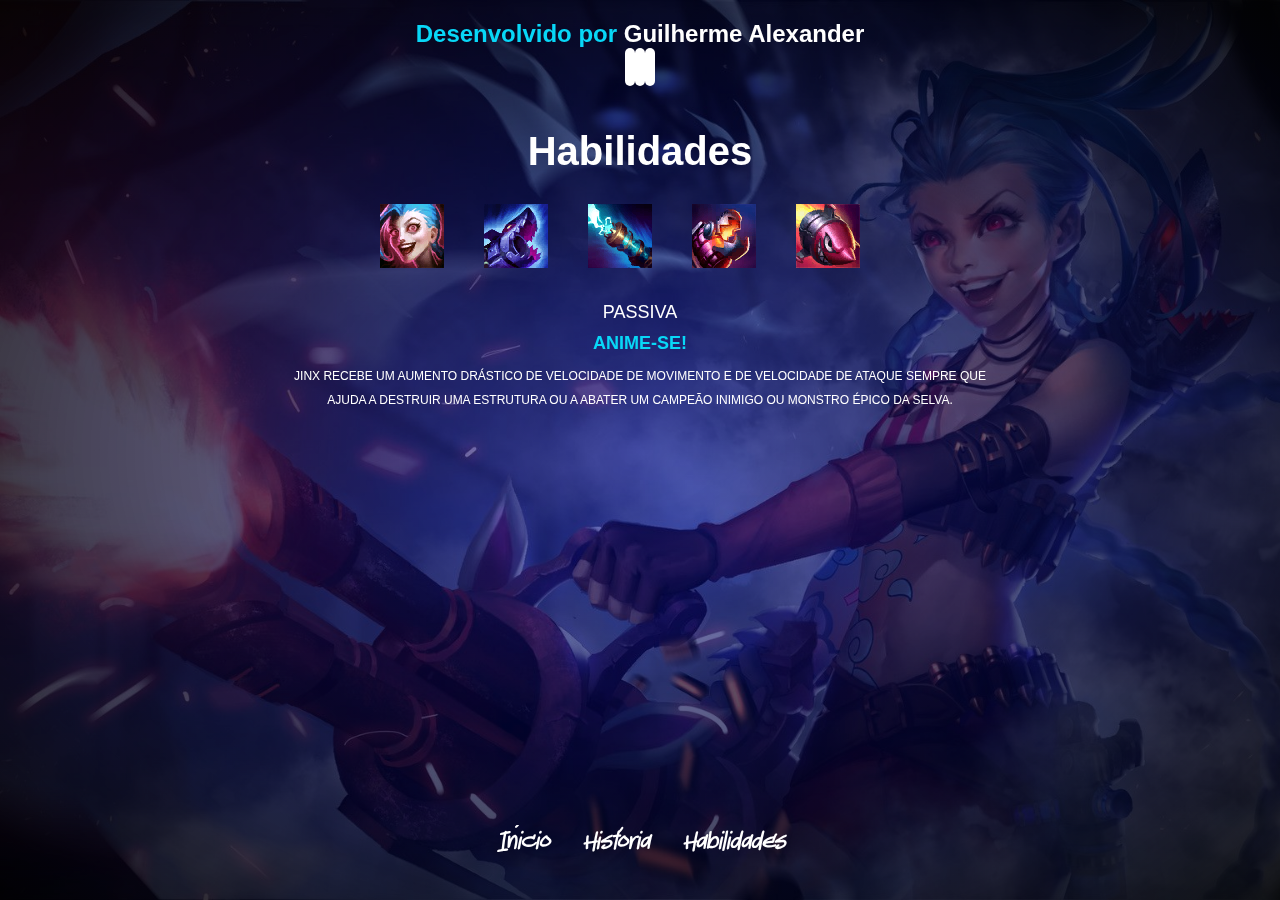
==== habilidades.html @ 157ac82a "V0.1" ====
<!DOCTYPE html>
<html lang="en">
<head>
    <meta charset="UTF-8">
    <meta http-equiv="X-UA-Compatible" content="IE=edge">
    <meta name="viewport" content="width=device-width, initial-scale=1.0">
    <title>Document</title>
<!-- CSS -->
<link rel="stylesheet" href="css/style.css">
   
<!-- icon -->
<link rel="stylesheet" href="https://maxst.icons8.com/vue-static/landings/line-awesome/line-awesome/1.3.0/css/line-awesome.min.css">
</head>
<body>

    <div class="load">
        <h2>Loading</h2>
        <div class="bullets"></div>
    </div>

<main>
    <nav class="menu-mobile">
        <div class="logo"></div>
        <i class="las la-bars"></i>
        <ul>
            <li><a href="Index.html">Início</a></li>
            <li><a href="historia.html">História</a></li>
            <li><a href="habilidades.html">Habilidades</a></li>
        </ul>
    </nav>

        <div class="bg habilidades"></div>

        <div class="autor">
            <h2>Desenvolvido por <span>Guilherme Alexander</span></h2>
            <div class="autor__icons">
                <a target="_blank" href="https://www.linkedin.com/in/guilherme-alexander-b46959207/"><i class="lab la-linkedin-in"></i></a>
                <a target="_blank" href="https://github.com/Guilherme-alexander"><i class="lab la-github"></i></a>
                <a target="_blank" href="https://www.instagram.com/guilhermealexander_dev/"><i class="lab la-instagram"></i></a>
            </div><!-- autor__icons -->
        </div><!-- autor -->
        
            <div class="width__container__habilidades relative">
                <div class="width__left__habilidades">
                    <h2>Habilidades</h2>
                      <ul>
                        <li>
                            <img src="image/Jinx_Passive.png" alt="">
                        </li>
                        <li>
                            <img src="image/JinxQ.png" alt="">
                        </li>
                        <li>
                            <img src="image/JinxW.png" alt="">
                        </li>
                        <li>
                            <img src="image/JinxE.png" alt="">
                        </li>
                        <li>
                            <img src="image/JinxR.png" alt="">
                        </li>
                      </ul>

                      <div class="descrocao">
                          <ul>
                              <li id="info0" class="active">
                                  <span>PASSIVA</span>
                                  <h3>ANIME-SE!</h3>
                                  <p>Jinx recebe um aumento drástico de Velocidade de Movimento e de Velocidade de Ataque sempre que ajuda a destruir uma estrutura ou a abater um Campeão inimigo ou monstro épico da selva.</p>
                              </li>
                              <li id="info1">
                                  <span>Q</span>
                                  <h3>TROCANDO!</h3>
                                  <p>Jinx modifica seus ataques básicos ao trocar entre Pow-Pow, sua metralhadora, e Fishbones, seu lança-mísseis. Ataques com Pow-Pow concedem Velocidade de Ataque, enquanto ataques com Fishbones causam dano em área de ação e recebem aumento de alcance, mas drenam Mana e reduzem a Velocidade de Ataque.</p>
                              </li>
                              <li id="info2">
                                <span>W</span>
                                <h3>ZAP!</h3>
                                <p>Jinx usa Zapper, sua pistola de choques, para disparar um projétil que causa dano ao primeiro inimigo atingido, reduzindo sua velocidade e revelando-o.</p>
                            </li>
                            <li id="info3">
                                <span>E</span>
                                <h3>MORDIDINHA FLAMEJANTE!</h3>
                                <p>Jinx arremessa uma fileira de granadas-armadilha que explodem após 5 segundos, deixando os inimigos em chamas. As Mordidinhas Flamejantes morderão campeões inimigos que caminharem sobre elas, enraizando-os no local.</p>
                            </li>
                            <li id="info4">
                                <span>R</span>
                                <h3>SUPER MEGA MÍSSIL DA MORTE!</h3>
                                <p>Jinx dispara um super-míssil no mapa, que acumula dano ao longo de seu trajeto. O míssil explodirá ao colidir com um campeão inimigo, causando dano a ele e a inimigos ao seu redor, com base em sua Vida removida.</p>
                            </li>
                          </ul>
                      </div>
                </div><!-- width__left__habilidades -->
                    
                <div class="width__right__habilidades">

                   <ul>
                       <li id="video0" class="active__video">
                           <video src="Video/ability_0222_P1.webm" autoplay muted loop></video>
                       </li>
                       <li id="video1">
                        <video src="Video/ability_0222_Q1.webm" autoplay muted loop></video>
                    </li>
                    <li  id="video2">
                        <video src="Video/ability_0222_W1.webm" autoplay muted loop></video>
                    </li>
                    <li id="video3">
                        <video src="Video//ability_0222_E1.webm" autoplay muted loop></video>
                    </li>
                    <li  id="video4">
                        <video src="Video/ability_0222_R1.webm" autoplay muted loop></video>
                    </li>
                   </ul>

                </div><!-- width__right -->

            </div><!-- w100 -->
    
<header class="header__habilidades">
    <nav>
        <ul>
            <li><a href="Index.html">Início</a></li>
            <li><a href="historia.html">História</a></li>
            <li><a href="habilidades.html">Habilidades</a></li>
        </ul>
    </nav>
</header>
</main>

<!-- SCRIPT -->
<script src="js/script.js"></script>
</body>
</html>
---- css/style.css ----
:root{
    /* fonts */
    --font:'Open Sans', sans-serif;
    --font1:'Jimmy Collins';
    --font2:'Jost';
    /* primari */
    --cor:#ffffff;
    --cor1:#0D0D0D;
    --cor3:#230953;
    /* Pink */
    --corPink:#8C0876;
    --corPink2:#C02C82;
    --corPink3:#BD24BF;
    /* Blue */
    --corBlue:#08d7f7;
    --corBlue2:#4F74BF;
    --corBlue3:#106feb;
}
@font-face {
    font-family:'Jimmy Collins';
    font-weight:normal;
    src: url('../font/Jimmy-Collinsn.otf') format('opentype');
}
@import url('https://fonts.googleapis.com/css2?family=Open+Sans:ital,wght@0,300;0,400;0,700;1,300&display=swap');
@import url('https://fonts.googleapis.com/css2?family=Jost:wght@100;300;400;700&display=swap');

*{
    padding:0;
    margin:0;
    box-sizing: border-box;
}
html,body{
    height:100%;
}
h1,h2,h3,p,a,i,span,button,img{
    user-select: none;
}
i{cursor: pointer;}

.load{
    width:100%;
    height:100%;
    background-color: var(--corPink3);
    display: flex;
    flex-direction: column;
    justify-content:center;
    align-items: center;
}
.load h2{
    font-size:6em;
    font-family:var(--font1);
    color:var(--cor);
    position: absolute;
    left:(100% -50%);
    text-shadow: 0 0 10px var(--cor3);
}
.bullets{
    width:300px;
    height:300px;
    border-radius:50%;
    border:8px solid #ccc;
    border-left-color:var(--cor3);
    border-right-color:var(--cor3);
    animation:load 1s linear infinite;
    box-shadow:0 0 10px var(--cor3);
}


.relative{
    position: relative;
    z-index:2;
}

.container{
    position: absolute;
    z-index:3;
    display: block;
    width:100%;
    height:100%;
}

main{
    position: relative;
    width:100%;
    height:100%;
    z-index:0;
}

.menu-mobile{
    visibility: hidden;
}
.menu-mobile ul{
    visibility: hidden;
}

.logo{
    width:100px;
    height:100%;
    display:inline-block;
    cursor: pointer;
    float:left;
    clear: both;
    background-image:url('../image/Grafite.png');
    background-size:contain;
    background-position: center;
    background-repeat:no-repeat;
}

.bg{
    position: fixed;
    top:0;
    left:0;
    min-width:100%;
    min-height:100%;
    z-index:1;
}

.autor{
    position: absolute;
    top:20px;
    right:20px;
    z-index:2;
    font-family:sans-serif;
}
.autor h2{
    color:var(--corPink2);
    margin-bottom:5px;
}
.autor span{
    color:var(--cor);
}
.autor__icons{
    margin:auto;
}
.autor__icons i{
    color:var(--cor1);
    font-size:25px;
    float:right;
    margin:0 5px;
    border-radius:25px;
    padding:5px;
    background-color: var(--cor);
}

.w100{
    position: absolute;
    top:0;
    left:0;
    z-index:1;
    margin:0 auto;
    width:100%;
    height:100vh;
    display: flex;
    justify-content: center;
    align-items: center;
    background: radial-gradient(#000ba777, #000000de);
}

.w50{
    width:50%;
    color:var(--cor);
}

.w50.left{
    margin:0 80px;
}

.w50.left h1{
    font-size:6em;
    text-align:left;
    font-family:var(--font1);
    color:var(--corPink3);
    text-shadow:5px 3px 3px #1818a2;

}
.w50.left h2{
    margin:10px 0;
    font-size:2em;
    text-align:left;
    font-weight:normal;
    font-family:var(--font1);
    color:var(--corBlue3);
}
.w50.left p{
    width:80%;
    font-size:18px;
    line-height:25px;
    font-family:var(--font);
    font-style:italic;
}
.w50.left button{
    width:250px;
    height:55px;
    margin-top:20px;
    outline: 0;
    cursor: pointer;
    border: 0;
    border-radius:4px;
    background-color:var(--corPink3);
    font-size:18px;
    font-family:arial;
    color:var(--cor);
    box-shadow:3px 3px 5px var(--cor3);
}
.w50.left button i{
    margin-left:30px;
}
.w50.left button:hover .la-angle-double-right{
    animation-name:ctaAnima;
    animation-iteration-count:infinite;
    animation-duration:1s;
    transition:2s;
}
.w50.right{
    width:40%;
    display: flex;
    flex-direction: column;
    justify-content: center;
    align-items: center;
    text-align: center;
    font-family:var(--font);
}
.w50.right h2{
    font-family:sans-serif;
    font-style:italic;
    font-size:1.5em;
}
.type img{
    width: 120px;
    margin-top:15px;
    margin-bottom: -5px;
}
.type h2:last-child{
    color:var(--corPink2);
    font-size:1.3em;
}
.nivel{
    display: flex;
}
.nivel span{
    width:35px;
    height:30px;
    margin:45px 5px 15px 0;
    background-color:var(--corBlue);
    transform:skew(-30deg);
    box-shadow:3px 3px 8px #08d7f7
}
.nivel span:last-child{
    background-color:#035a68;
    box-shadow:none;
}

header{
    position: absolute;
    bottom:40px;
    z-index:3;
    width:100%;
    display: flex;
    justify-content:center;
    align-items: center;
}
header nav{
    width:800px;
}
header nav ul{
    width:100%;
    text-align: center;
    list-style-type:none;
    overflow: hidden;
}
header nav ul li{
    position: relative;
    display:inline-block;
    margin:0 15px;  
    transition:2s;
}

header nav ul li:hover::after{
    content:'';
    position: absolute;
    left:0;
    bottom:0;
    width:100%;
    height:100%;
    z-index: 2;
    transform: skewX(50deg);
    background-color: var(--corPink3);
    animation: MenuAnima;
    animation-iteration-count:1;
    animation-duration:1s;
    transition:2s;
}

header nav ul li a{
    position: relative;
    z-index: 3;
    text-decoration:none;
    color:var(--cor);
    font-size:40px;
    font-family:var(--font1);
    font-style:italic;
}

footer{
    display: none;
}
footer h2{
    text-align: center;
}

/* Historía.Html */

div.bg.historia{
    background-image:url('../image/background.png');
    background-size:cover;
    background-repeat: no-repeat;
}

.w100.historia{
    position: absolute;
    top:0;
    left:0;
    z-index:1;
    width:100%;
    height:100vh;
    display: flex;
    justify-content: center;
    align-items: center;
    background: radial-gradient(#230953df, #000000de);
}

.width__left{
    width:50%;
    margin-left:20px;
}
.width__right{
    width:40%;
}
.bg__Image{
    position: fixed;
    bottom:50px;
    z-index: 2;
    width:100%;
}
.bg__Image img{
    width:800px;
}

.width__left .historia{
    width: 100%;
    position: relative;
    z-index:3;
    overflow:hidden;
}
.width__left__regiao{
    width:200px;
    margin-bottom:50px;
    display: flex;
    flex-direction: column;
    align-items: center;
    justify-content: center;
}
.width__left__regiao img{
    width:80px;
    margin-top:20px;
    margin-bottom:20px;
}
.width__left__regiao h3{
    color:rgb(235, 231, 0);
    font-size:18px;
    font-family:var(--font);
}

.width__left h2{
    color:var(--cor);
    font-size:40px;
    font-family:sans-serif;
    font-style:italic;
}
.width__left h2 span{
    font-size:50px;
    font-family:'Jimmy Collins';
    text-shadow: 3px 3px 8px var(--cor3);
    color:var(--corPink2);
}
.width__left p{
    color:var(--cor);
    font-size:18px;
    line-height:30px;
    font-family:sans-serif;
    width:95%;
    margin:10px;
}
.historia__btn{
    width:150px;
    height:44px;
    color:var(--cor);
    font-size:16px;
    cursor:pointer;
    border:0;
    border-radius:25px;
    outline:none;
    background-color:var(--corPink3);
}
.historia__btn:hover{background-color:var(--corPink);}



/* habilidades */



.bg.habilidades{
    background-image:url('../image/background2.jpg');
    background-size:cover;
    background-repeat: no-repeat;
    background-position:center;
    object-fit: cover;
}
.width__container__habilidades{
    position: absolute;
    top:0;
    left:0;
    z-index:1;
    width:100%;
    height:100vh;
    display: flex;
    justify-content: center;
    align-items: center;
    background: radial-gradient(#000ba777, #000000de);
}
.width__left__habilidades{
    width: 40%;
    margin-left:30px;
    margin-bottom:50px;
}
.width__right__habilidades{
    width:60%;
}

.width__left__habilidades > h2{
    font-family:var(--font);
    color:var(--cor);
    text-align: left;
    font-size:40px;
    margin:30px 0;
}
.width__left__habilidades > ul{
    display:inline-flex;
    list-style:none;
}
.width__left__habilidades > ul > li{
    margin-right:40px;
    transition:.5s;
}
.width__left__habilidades > ul > li:hover{
    transform:scale(1.3);
}



.descrocao{
    width:100%;
    margin-top:30px;
}
.descrocao ul{
    list-style:none;
    height:200px;
}
.descrocao ul li.active{
    width:100%;
    display:block;
    animation: 1s showRight forwards;
}
.descrocao ul li{
    display:none;
}
.descrocao ul li span{
    display:block;
    font-family:var(--font);
    font-size:18px;
    color:var(--cor);
    text-transform:uppercase;
}
.descrocao ul li h3{
    display:block;
    margin-top:10px;
    font-size:18px;
    font-family:var(--font);
    color:var(--corBlue);
    text-transform:uppercase;
}
.descrocao ul li p{
    display:block;
    margin-top:10px;
    max-width:700px;
    overflow:hidden auto;
    line-height:24px;
    font-size:16px;
    font-family:var(--font);
    color:var(--cor);
    text-transform:uppercase;
}

.width__right__habilidades ul{
    list-style: none;
    display: flex;
    justify-content: center;
    align-items: center;
}
.width__right__habilidades li video{
    display:none;
}
.width__right__habilidades li.active__video video{
    display:block;
    animation: 1s showRight forwards;
}
.width__right__habilidades video{
    width:650px;
    height:650px;
    padding:0 2%;
}





@keyframes load{
   to{
        transform:rotate(360deg);
    }
}
@keyframes ctaAnima{
    0%{
       transform:translateX(0);
    }
    100%{
        transform:translateX(15px);
    }
}
@keyframes MenuAnima{
    0%{
        transform: skewX(50deg) translateX(-20px);
    }
    100%{
        transform:skewX(50deg) translateX(0)
    }
}
@keyframes showRight {
    from {
      opacity: 0;
      transform: translate3d(-30px, 0, 0);
    }
  
    to {
      opacity: 1;
      transform: translate3d(0, 0, 0);
    }
  }

/* Desktop Ajusts */
@media screen and (max-width:1280px){
    .autor{
        padding:absolute;
        left: 0;
        right: 0;
        text-align: center;
    }
    .autor h2{
        color:var(--corBlue);
    }
    .autor__icons i{
        float: none;
        text-align: center;   
        margin:10px 0;
    }
    .w50.left h1{
        font-size:50px;
    }
    .w50.left h2{
        font-size:25px;
    }
    .w50.left p{
        font-size:16px;
    }
    .w50.left button{
        width:180px;
        font-size:14px;
    }
    .w50.left button i{
        margin-left:5px;
    }

    .w50.right h2{
        font-size:20px;
    }
    .w50.right img{
        width:80px;
    }
    .w50.right .nivel h2{
        font-size:20px;
    }
    .w50.right .nivel span{
        width:25px;
        height:20px;
        margin:25px 3px 4px 0;
    }
     
    header nav ul li a{
        font-size:30px;
    }

    /* historia.html  */
    .width__left{
        width:70%;
        margin-left:0;
    }
    .bg__Image{
        position: fixed;
        right:20px;
        bottom:60px;
        z-index: 1;
        width:60%;
    }
    .bg__Image img{
        width:700px;
    }

    /* habilidades.html */

    .width__container__habilidades{
        flex-direction:column;
    }

    .width__left__habilidades{
        width:100%;
        margin:0;
        display: flex;
        justify-content: center;
        align-items: center;
        flex-direction: column;
        text-align: center;
    }
    .descrocao{
        display: flex;
        justify-content: center;
        align-items: center;
        flex-direction: column;
        text-align: center;
    }
    .descrocao ul li p{
        font-size:12px;
    }
    .width__right__habilidades{
        width:100%;
        margin:0;
    }
    .width__right__habilidades video{
        width:500px;
        height:300px;
    }
}

/* Mobile */
@media screen and (max-width:720px){
    .autor{
        top:0;
    }
    .autor h2{
        font-size:20px;
    }
    .bg{
        position: fixed;
        top:0;
        right:30px;
        width:100%;
        height:100%;
        object-fit:cover;
        z-index:1;
    }
    .w100{
        width:100%;
        height:100vh;
        flex-direction: column;
    }
    .w50.left{
        width:100%;
        margin:30px 0;
        text-align: center;
    }
    .w50.left h1{
        text-align: center;
    }
    .w50.left h2{
        text-align: center;
    }
    .w50.left p{
        width:100%;
        padding:0 2%;
        overflow: hidden scroll;
        height:200px;
    }
    .w50.right{
        width:100%;
    }
   
    header{
        position: absolute;
        bottom:30px;
        z-index:1;
        width:100%;
        display: flex;
        justify-content:center;
        align-items: center;
    }
    header ul li a {
        font-size:18px;
    }

    /* Historia.html */

    .width__left{
        width:100%;
    }
    .width__right{
        width:100%;
    }

    .width__left{
        text-align: center;
        z-index:3;
    }
    .bg__Image{
        position: fixed;
        left:0;
        bottom:100px;
        opacity:.5;
        z-index: 2;
        width:100%;
    }
    .bg__Image img{
        width:600px;
    }
    .w100.historia{
        height:100%;
    }
    .width__right{
        display: block;
    }
    .historia p{
        overflow: hidden scroll;
        height:200px;
    }
    .width__left__regiao{
        width:100%;
        text-align: center;
    }

    .header__historia{
        position: absolute;
        bottom:50px;
    }


    /* Habilidade.html */
    
    .width__left__habilidades h2{
        margin:25px;
    }

    .width__left__habilidades > ul > li{
        margin-right:10px;
    }
    .width__left__habilidades > ul > li > img{
        width: 80%;
    }

    .descrocao ul li p{
        display:block;
        margin-top:10px;
        max-width:700px;
        height:100px;
        line-height:24px;
        font-size:16px;
        font-family:var(--font);
        color:var(--cor);
        text-transform:lowercase;
    }
    .width__right__habilidades video{
        width:500px;
        max-width:400px;
        height:auto;
        padding:0 2%;
    }
    

}

/* Mobile */
@media screen and (max-width:500px){
    .menu-mobile{
        position: relative;
        z-index:3;
        visibility:visible;
        width:100%;
        height:60px;
        text-align: right;
    }
    .menu-mobile i{
        margin:15px;
        font-size:35px;
        color: #fff;
    }
    .menu-mobile ul{
        transition:.3s;
        opacity:0;
        text-align: center;
    }
    .menu-mobile ul.active{
        width:100%;
        visibility:visible;
        text-align: center;
        opacity:1;
    }
    .menu-mobile ul li{
        padding:10px 0;
        border-bottom:1px solid #fff;
        background-color:#fff;
        border-bottom:1px solid #0D0D0D;
    }
    .menu-mobile ul li:hover{
        background-color:var(--corPink3);
        transition:.5s;
    }
    .menu-mobile ul li a{
        text-decoration:none;
        display:block;
        color:var(--corPink3);
        font-family:var(--font);
        font-style:italic;
        font-weight:bold;
    }
    .menu-mobile ul li:hover a{
        color:#fff;
    }
    .autor{
        transition:1s;
        display:none;
    }
    header ul{
        display:none;
        transition:1s;
    }
    
    footer{
        position: absolute;
        z-index: 3;
        left:0;
        right:0;
        bottom:-60px;
        display:flex;
        justify-content: center;
        align-items: center;
        color:#fff;
        font-size:15px;
        font-family: arial;
        font-weight:bold;
    }

    /* Habilidade.html */

    .width__left__habilidades h2{
        font-size:25px;
    }

    .width__left__habilidades > ul > li > img{
        width:80%;
    }

    .width__right__habilidades video{
        width:100%;
        max-width:500px;
        height:auto;
        margin-top:25px;
        padding:0 5%;
    }

}

/* WEBKIT */

::-webkit-scrollbar-track{
    border-radius:15px;
    background-color:var(--cor);
}
::-webkit-scrollbar{
    width:6px;
    border-radius:15px;
}
::-webkit-scrollbar-thumb{
    border-radius:15px;
    background-color:var(--corPink3);
}
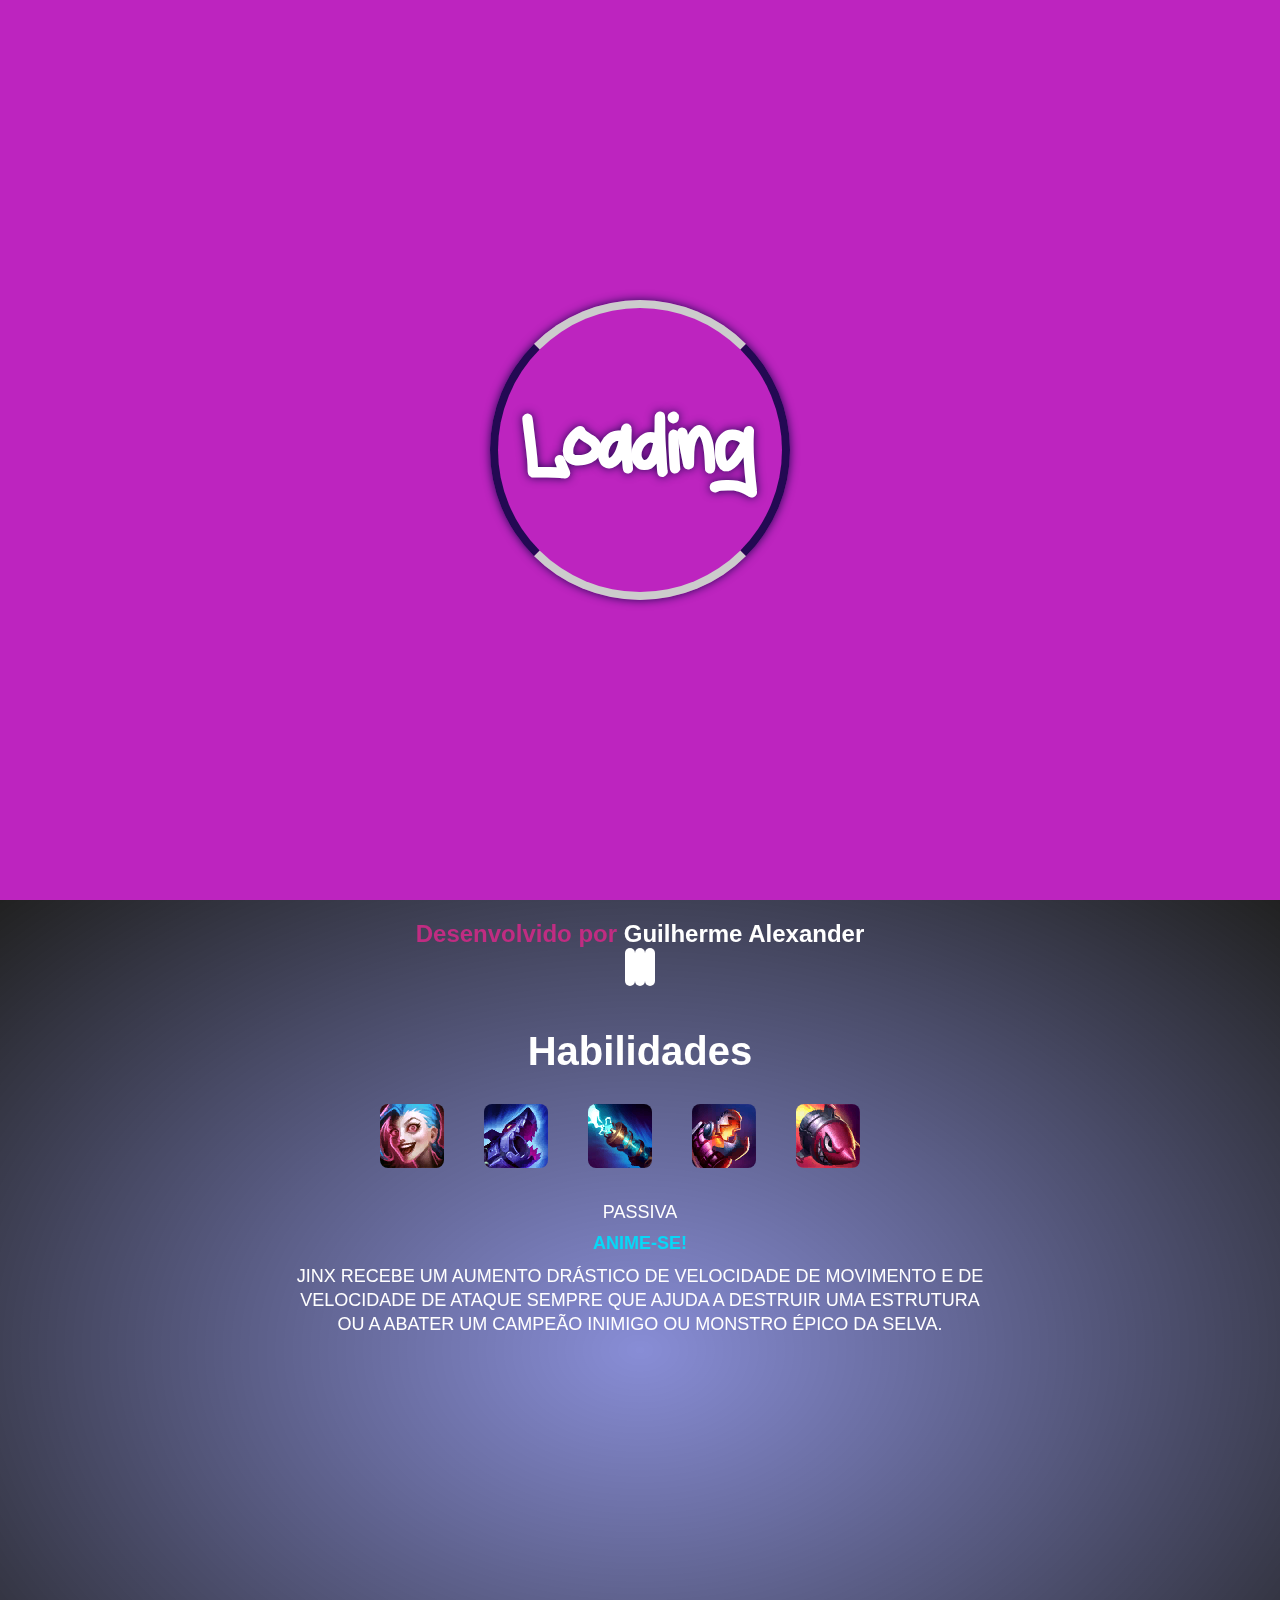
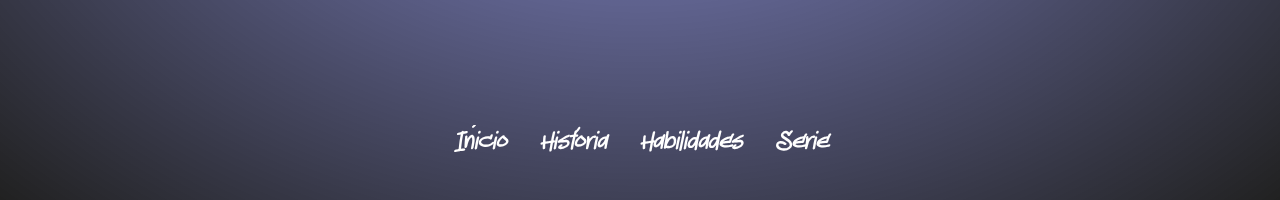
==== commit 6a1236d7: "update css e add serie.html" ====
--- a/habilidades.html
+++ b/habilidades.html
@@ -4,7 +4,7 @@
     <meta charset="UTF-8">
     <meta http-equiv="X-UA-Compatible" content="IE=edge">
     <meta name="viewport" content="width=device-width, initial-scale=1.0">
-    <title>Document</title>
+    <title>Habilidades - Jinx</title>
 <!-- CSS -->
 <link rel="stylesheet" href="css/style.css">
    
@@ -23,9 +23,10 @@
         <div class="logo"></div>
         <i class="las la-bars"></i>
         <ul>
-            <li><a href="Index.html">Início</a></li>
+            <li><a href="index.html">Início</a></li>
             <li><a href="historia.html">História</a></li>
             <li><a href="habilidades.html">Habilidades</a></li>
+            <li><a href="serie.html">Serie</a></li>
         </ul>
     </nav>
 
@@ -119,9 +120,10 @@
 <header class="header__habilidades">
     <nav>
         <ul>
-            <li><a href="Index.html">Início</a></li>
+            <li><a href="index.html">Início</a></li>
             <li><a href="historia.html">História</a></li>
             <li><a href="habilidades.html">Habilidades</a></li>
+            <li><a href="serie.html">Serie</a></li>
         </ul>
     </nav>
 </header>
--- a/css/style.css
+++ b/css/style.css
@@ -34,10 +34,19 @@
 }
 h1,h2,h3,p,a,i,span,button,img{
     user-select: none;
+    transition:.5s;
+    animation: showRight .5s ease-in;
 }
 i{cursor: pointer;}
 
+.la-instagram:hover,.la-github:hover,.la-linkedin-in:hover{
+    color: var(--corPink3);
+    background-color: var(--cor3);
+}
+
 .load{
+    position: relative;
+    z-index:99;
     width:100%;
     height:100%;
     background-color: var(--corPink3);
@@ -168,10 +177,9 @@
 .w50.left h1{
     font-size:6em;
     text-align:left;
-    font-family:var(--font1);
-    color:var(--corPink3);
-    text-shadow:5px 3px 3px #1818a2;
-
+    font-family: 'Jimmy Collins';
+    text-shadow: 3px 3px 8px var(--cor3);
+    color: var(--corPink2);
 }
 .w50.left h2{
     margin:10px 0;
@@ -183,13 +191,13 @@
 }
 .w50.left p{
     width:80%;
-    font-size:18px;
+    font-size:17px;
     line-height:25px;
     font-family:var(--font);
     font-style:italic;
 }
 .w50.left button{
-    width:250px;
+    width:230px;
     height:55px;
     margin-top:20px;
     outline: 0;
@@ -202,6 +210,10 @@
     color:var(--cor);
     box-shadow:3px 3px 5px var(--cor3);
 }
+.w50.left button:hover{
+box-shadow:0px 0px 5px var(--corPink),
+            0px 0px 8px var(--corPink);
+}
 .w50.left button i{
     margin-left:30px;
 }
@@ -394,6 +406,7 @@
 .historia__btn{
     width:150px;
     height:44px;
+    margin-top:20px;
     color:var(--cor);
     font-size:16px;
     cursor:pointer;
@@ -402,7 +415,10 @@
     outline:none;
     background-color:var(--corPink3);
 }
-.historia__btn:hover{background-color:var(--corPink);}
+.historia__btn:hover{
+    box-shadow: 0px 0px 2px var(--corPink3),
+                0px 0px 4px var(--corPink3);
+}
 
 
 
@@ -455,6 +471,9 @@
 }
 .width__left__habilidades > ul > li:hover{
     transform:scale(1.3);
+}
+.width__left__habilidades > ul > li > img{
+    border-radius:8px;
 }
 
 
@@ -521,8 +540,11 @@
     padding:0 2%;
 }
 
-
-
+/* Serie.html */
+.Serie{
+    width:100%;
+    height:79%;
+}
 
 
 @keyframes load{
@@ -566,9 +588,6 @@
         right: 0;
         text-align: center;
     }
-    .autor h2{
-        color:var(--corBlue);
-    }
     .autor__icons i{
         float: none;
         text-align: center;   
@@ -649,7 +668,7 @@
         text-align: center;
     }
     .descrocao ul li p{
-        font-size:12px;
+        font-size:18px;
     }
     .width__right__habilidades{
         width:100%;
@@ -663,8 +682,63 @@
 
 /* Mobile */
 @media screen and (max-width:720px){
+    .menu-mobile{
+        position: relative;
+        z-index:3;
+        visibility:visible;
+        width:100%;
+        height:60px;
+        text-align: right;
+        animation: showRight 1s ease ;
+    }
+    .menu-mobile i{
+        margin:15px;
+        font-size:35px;
+        color: var(--cor);
+    }
+    .menu-mobile i:active{
+        color: var(--corPink);
+    }
+    .menu-mobile ul{
+        transition:.3s;
+        opacity:0;
+        text-align: center;
+    }
+    .menu-mobile ul.active{
+        width:100%;
+        visibility:visible;
+        text-align: center;
+        opacity:1;
+    }
+    .menu-mobile ul li{
+        
+        border-bottom:1px solid #fff;
+        background-color:var(--corPink3);
+        border-bottom:1px solid #0D0D0D;
+    }
+    .menu-mobile ul li:hover{
+        background-color:var(--cor3);
+        transition:.5s;
+    }
+    .menu-mobile ul li a{
+        text-decoration:none;
+        display:block;
+        padding:10px 0;
+        color:var(--cor);
+        font-family:var(--font);
+        font-weight:bold;
+    }
+    .menu-mobile ul li:hover a{
+        color:var(--cor);
+    }
+
+    .header__habilidades{
+        display:none;
+    }
+
     .autor{
         top:0;
+        display:none;
     }
     .autor h2{
         font-size:20px;
@@ -672,6 +746,7 @@
     .bg{
         position: fixed;
         top:0;
+        left:0;
         right:30px;
         width:100%;
         height:100%;
@@ -749,6 +824,7 @@
     }
     .historia p{
         overflow: hidden scroll;
+        font-size:15px;
         height:200px;
     }
     .width__left__regiao{
@@ -781,7 +857,7 @@
         max-width:700px;
         height:100px;
         line-height:24px;
-        font-size:16px;
+        font-size:18px;
         font-family:var(--font);
         color:var(--cor);
         text-transform:lowercase;
@@ -798,51 +874,6 @@
 
 /* Mobile */
 @media screen and (max-width:500px){
-    .menu-mobile{
-        position: relative;
-        z-index:3;
-        visibility:visible;
-        width:100%;
-        height:60px;
-        text-align: right;
-    }
-    .menu-mobile i{
-        margin:15px;
-        font-size:35px;
-        color: #fff;
-    }
-    .menu-mobile ul{
-        transition:.3s;
-        opacity:0;
-        text-align: center;
-    }
-    .menu-mobile ul.active{
-        width:100%;
-        visibility:visible;
-        text-align: center;
-        opacity:1;
-    }
-    .menu-mobile ul li{
-        padding:10px 0;
-        border-bottom:1px solid #fff;
-        background-color:#fff;
-        border-bottom:1px solid #0D0D0D;
-    }
-    .menu-mobile ul li:hover{
-        background-color:var(--corPink3);
-        transition:.5s;
-    }
-    .menu-mobile ul li a{
-        text-decoration:none;
-        display:block;
-        color:var(--corPink3);
-        font-family:var(--font);
-        font-style:italic;
-        font-weight:bold;
-    }
-    .menu-mobile ul li:hover a{
-        color:#fff;
-    }
     .autor{
         transition:1s;
         display:none;
@@ -874,7 +905,7 @@
     }
 
     .width__left__habilidades > ul > li > img{
-        width:80%;
+        width:100%;
     }
 
     .width__right__habilidades video{
@@ -885,6 +916,18 @@
         padding:0 5%;
     }
 
+    .descrocao ul li p{
+        font-size:15px;
+    }
+
+    /* Serie.html */
+    .Serie{
+        position:fixed;
+        bottom:0;
+        width:100%;
+        height:85%;
+    }
+
 }
 
 /* WEBKIT */
